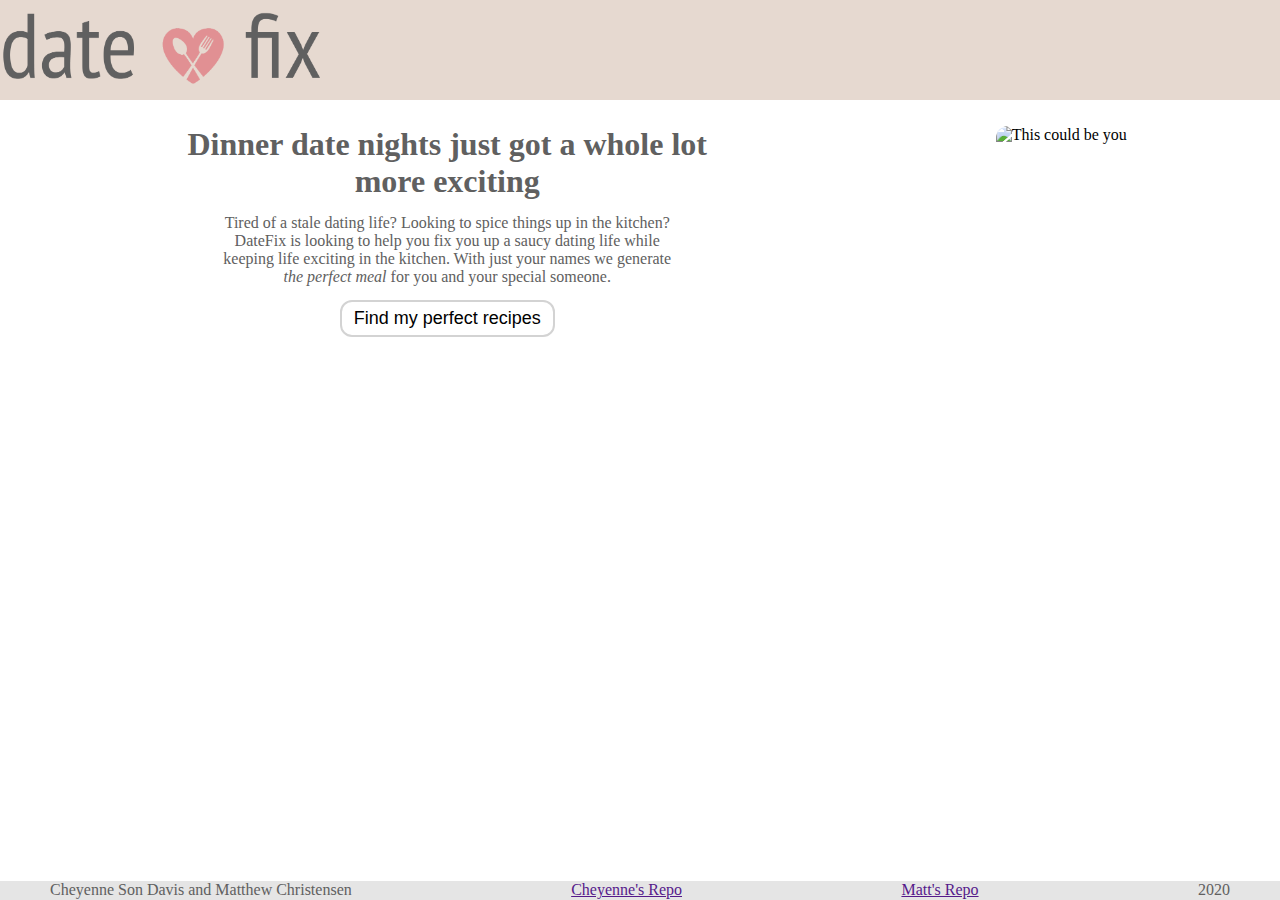
==== index.html @ d3178d34 "Fixed style for home page and refactored style sheets" ====
<!DOCTYPE html>
<html lang="en">

<head>
    <meta charset="utf-8" />
    <title>Date Fix</title>
    <link rel="stylesheet" href="css\style.css">
    <link rel="stylesheet" href="css\index-style.css">
    <meta name="viewport" content="width=device-width, initial-scale=1, ">

</head>

<body>

    <div id="page-container">
        <div id="content-wrap">

            <div class="header">
                <img id="logo" src="images\logo.png" alt="DataFix Logo">
            </div>

            <div id="main-page-content">
                <div id="intro">
                    <h1>Dinner date nights just got a whole lot more exciting</h1>

                    <p id="intro-desc">Tired of a stale dating life? Looking to spice things up in the kitchen? DateFix is looking to help you fix you up a saucy dating life while keeping life exciting in the kitchen. With just your names we generate <i>the perfect meal</i>                        for you and your special someone.</p>

                    <button id="get-started-button">Find my perfect recipes</button>
                </div>

                <img id="cooking-picture" src="images\cooking-couple.jpeg" alt="This could be you">
            </div>
            <!-- all other page content -->
        </div>

        <div class="footer">
            <p>Cheyenne Son Davis and Matthew Christensen</p>
            <p><a href="">Cheyenne's Repo</a></p>
            <p><a href="">Matt's Repo</a></p>
            <p>2020</p>
        </div>

    </div>
</body>

</html>
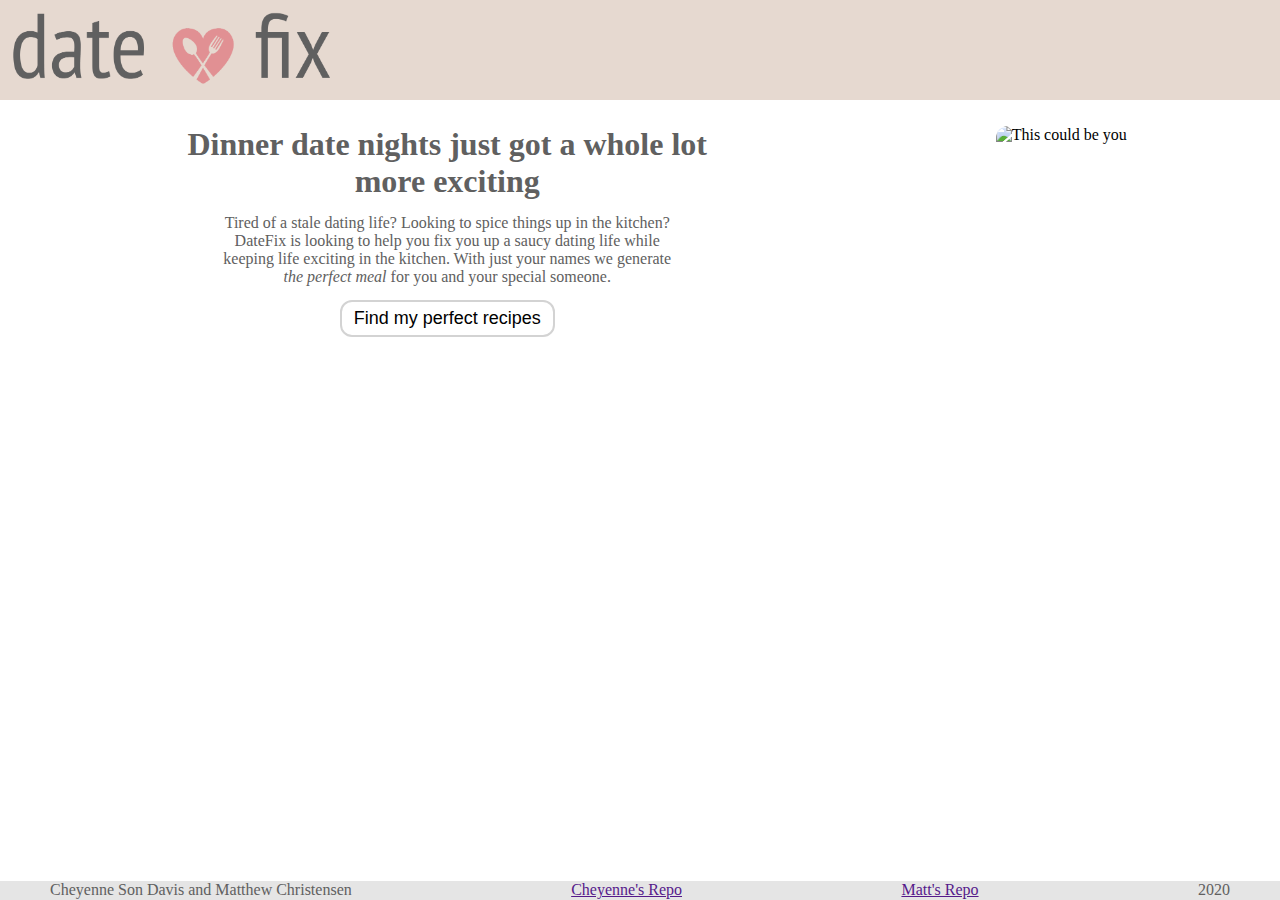
==== commit 2a1fc9f1: "Renaming index.css" ====
--- a/index.html
+++ b/index.html
@@ -5,7 +5,7 @@
     <meta charset="utf-8" />
     <title>Date Fix</title>
     <link rel="stylesheet" href="css\style.css">
-    <link rel="stylesheet" href="css\index-style.css">
+    <link rel="stylesheet" href="css\index.css">
     <meta name="viewport" content="width=device-width, initial-scale=1, ">
 
 </head>
@@ -25,7 +25,7 @@
 
                     <p id="intro-desc">Tired of a stale dating life? Looking to spice things up in the kitchen? DateFix is looking to help you fix you up a saucy dating life while keeping life exciting in the kitchen. With just your names we generate <i>the perfect meal</i>                        for you and your special someone.</p>
 
-                    <button id="get-started-button">Find my perfect recipes</button>
+                    <a href="input.html"><button id="get-started-button" >Find my perfect recipes</button></a>
                 </div>
 
                 <img id="cooking-picture" src="images\cooking-couple.jpeg" alt="This could be you">
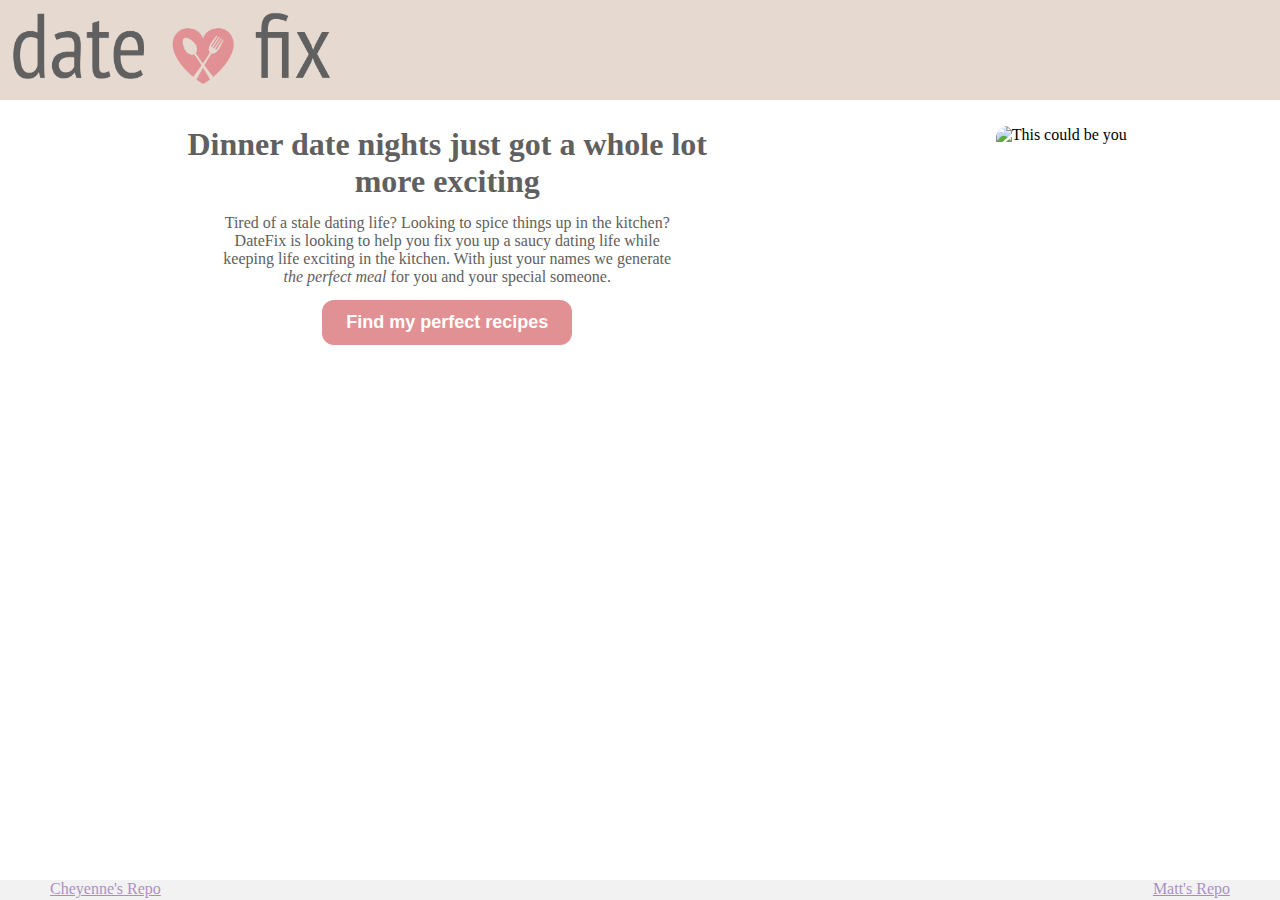
==== commit b6ad6a04: "Fixed footer" ====
--- a/index.html
+++ b/index.html
@@ -34,10 +34,8 @@
         </div>
 
         <div class="footer">
-            <p>Cheyenne Son Davis and Matthew Christensen</p>
             <p><a href="">Cheyenne's Repo</a></p>
             <p><a href="">Matt's Repo</a></p>
-            <p>2020</p>
         </div>
 
     </div>
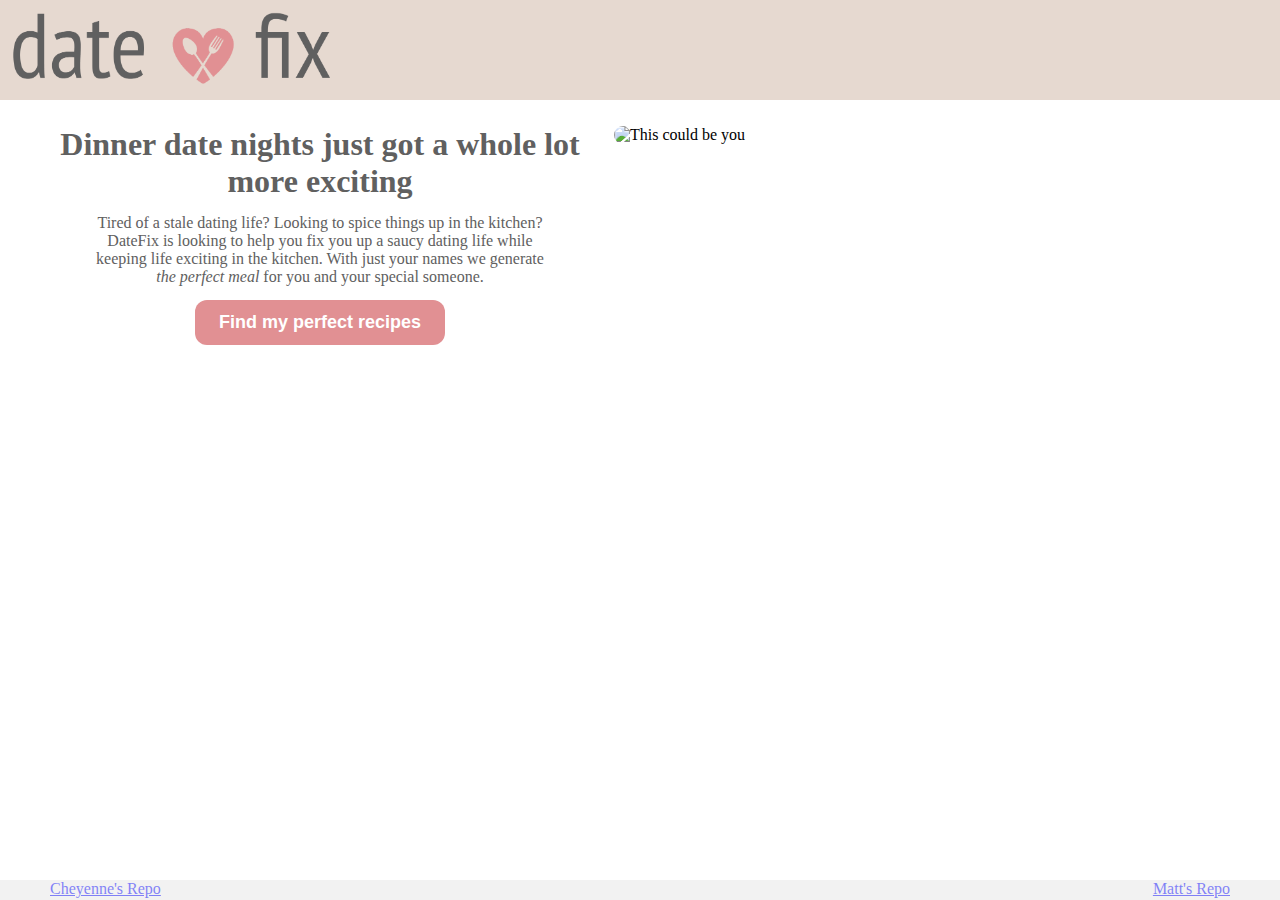
==== commit 6364ee50: "Fixed links in footer" ====
--- a/index.html
+++ b/index.html
@@ -34,8 +34,8 @@
         </div>
 
         <div class="footer">
-            <p><a href="">Cheyenne's Repo</a></p>
-            <p><a href="">Matt's Repo</a></p>
+            <p><a href="https://github.com/cheyenneson/DateFix">Cheyenne's Repo</a></p>
+            <p><a href="https://github.com/mrchristensen/DateFix">Matt's Repo</a></p>
         </div>
 
     </div>
